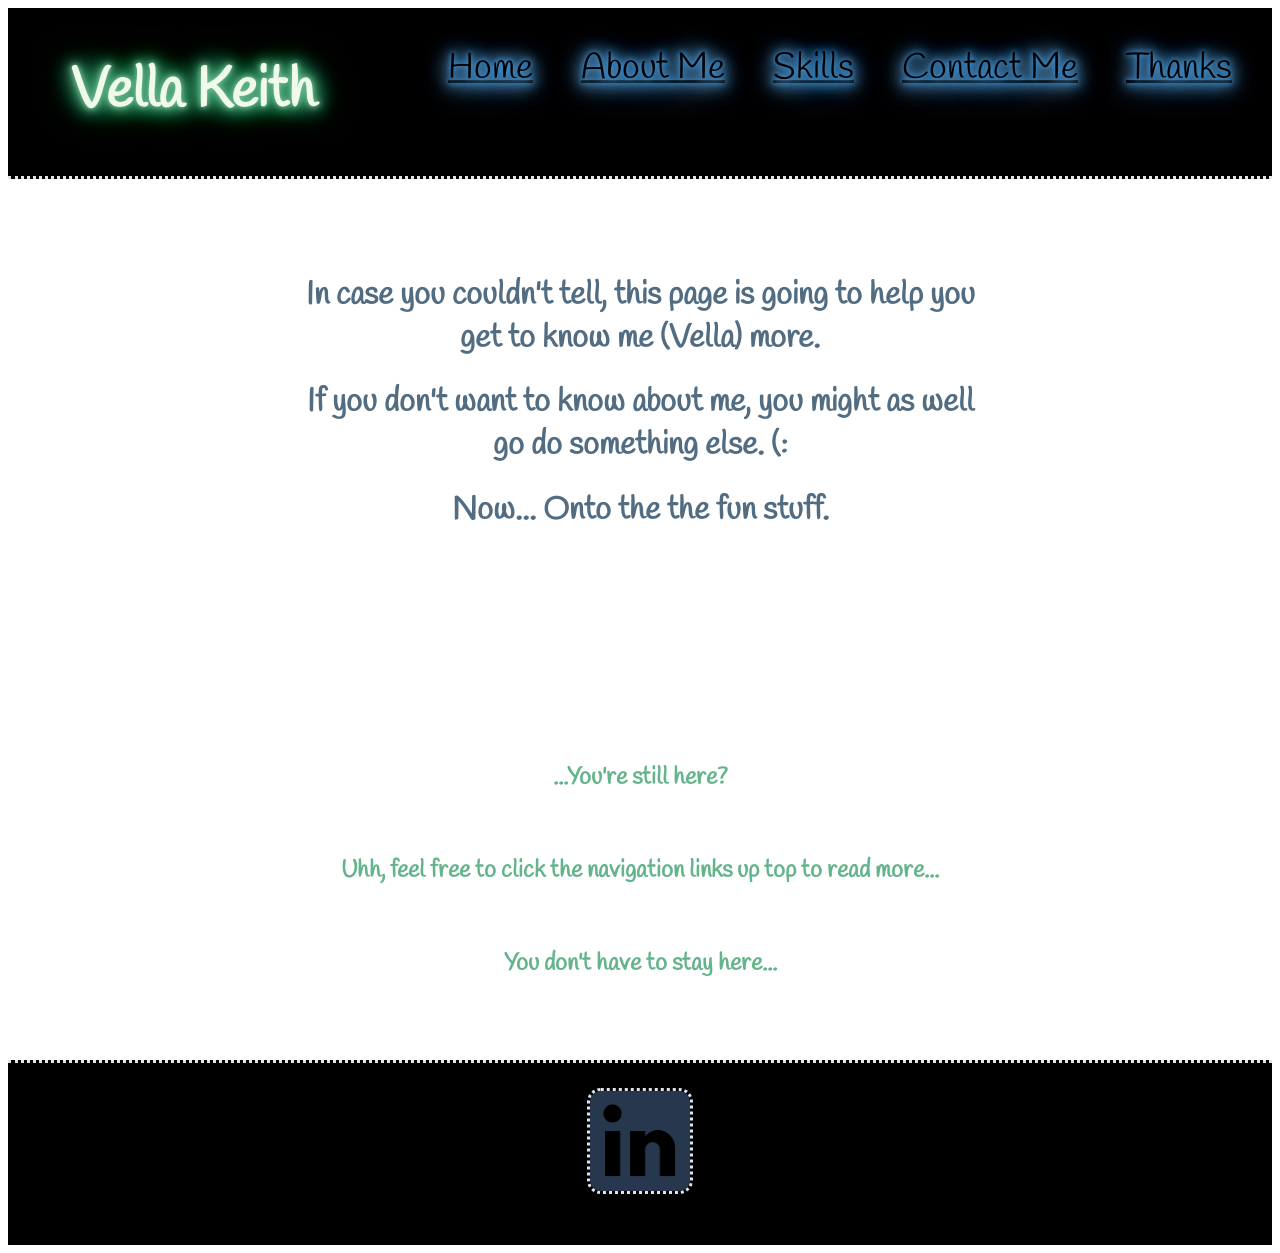
==== index.html @ 636458a7 "first commit" ====
<!DOCTYPE html>
<html lang="en">

<head>
  <meta charset="UTF-8">
  <meta name="viewport" content="width=device-width, initial-scale=1.0">
  <title>Vella Keith</title>
  <link rel="stylesheet" href="css/style.css">
  <link rel="icon" type="image/x-icon" href="https://drive.google.com/uc?id=1YbJ3nT_p2QTp628EerHkckU-rgscAjTM">
<link href="https://fonts.googleapis.com/css2?family=Handlee&family=Lugrasimo&display=swap" rel="stylesheet">

</head>

<body>

  <header>

    <div class="header">
      <h1 class="name">Vella Keith</h1>
      <nav>
        <div class="nav">
          <ul>
            <a href="index.html" class="navlinks">Home</a>&nbsp &nbsp &nbsp
            <a href="aboutme.html" class="navlinks">About Me</a>&nbsp &nbsp &nbsp
            <a href="skills.html" class="navlinks">Skills</a>&nbsp &nbsp &nbsp
            <a href="contactme.html" class="navlinks">Contact Me</a>&nbsp &nbsp &nbsp
            <a href="thanks.html" class="navlinks">Thanks</a>&nbsp &nbsp &nbsp
          </ul>
        </div>
      </nav>
    </div>

  </header>
  <img src="https://www.pngall.com/wp-content/uploads/5/Hello-Text-PNG.png" alt="" class="hipic">
  <div class="main">
      <br>
      <br>
    
    <div class="intro">
    <h1>In case you couldn't tell, this page is going to help you
      <br>
     get to know me (Vella) more.</h1>

    <h1>If you don't want to know about me, you might as well
      <br> 
    go do something else. (:</h1>

    <h1>Now... Onto the the fun stuff.</h1>
    </div>
      <br>
      <br>
      <br>
      <br>
      <br>
      <br>
      <br>
      <br>
      <br>
    <div class="still-here">
    <h2>...You're still here?</h2>
    <br>
    <h2>Uhh, feel free to click the navigation links up top to read more...</h2>
    <br>
    <h2 style="margin-bottom: 5rem;">You don't have to stay here...</h2>
    </div>

  <footer class="footer">
    <div class=" linkedin-container">
      <div class="image-wrapper">
      <a href="https://www.linkedin.com/in/vellakeith/" target="_blank"><img src="images/LinkedIn.png" alt="LinkedIn symbol" width="100px" class="linkedin">
      <img src="images/LinkedIn-After.png" alt="" class="linkedin-mess" width="100px"></a>
      </div>
    </div>
  </footer>

</body>

</html>
---- css/style.css ----
* {
    font-family:'Handlee';
  }
body {
background-image: url("https://images.unsplash.com/photo-1603366615917-1fa6dad5c4fa?ixlib=rb-4.0.3&ixid=M3wxMjA3fDB8MHxzZWFyY2h8NTB8fGJsYWNrJTIwYmFja2dyb3VuZHxlbnwwfHwwfHx8MA%3D%3D&auto=format&fit=crop&w=500&q=60");
color: #526D82
}
header {
background-color: #000000;
font-size: 50%;
margin: auto;
height: 305%;
text-align: center;
}
.header {
    display: flex;
    justify-content: space-between;
    align-items: center;
    border: dotted;
    border-color: #DDE6ED;
    border-top: none;
    border-left: none;
    border-right: none;
  }
.name {
text-align: left;
font-size: 700%;
margin-left: 5%;
color: #EFFAE9;
text-shadow: 0 0 5px #78BE98, 
    0 0 10px #64B48B, 
    0 0 15px #50AA7D, 
    0 0 20px #3CA070, 
    0 0 25px #289562, 
    0 0 30px #148B55, 
    0 0 35px #008147;
animation: glow 1s ease-in-out infinite alternate;
}

@keyframes glow {
from {
  text-shadow: 0 0 5px #78BE98, 
    0 0 10px #64B48B, 
    0 0 15px #50AA7D, 
    0 0 20px #3CA070, 
    0 0 25px #289562, 
    0 0 30px #148B55, 
    0 0 35px #008147;
}
to {
  text-shadow: 
    0 0 10px #78BE98, 
    0 0 20px #64B48B, 
    0 0 30px #50AA7D, 
    0 0 40px #3CA070, 
    0 0 50px #289562, 
    0 0 60px #148B55, 
    0 0 70px #008147;
}
}
.nav {
    text-align: right;
    font-size: 450%;
    margin-right: 5%;
text-shadow: 0 0 5px #419DE6, 
    0 0 10px #4495D5, 
    0 0 15px #478DC5, 
    0 0 20px #4A85B4, 
    0 0 25px #4C7DA3, 
    0 0 30px #4F7593, 
    0 0 35px #526D82;
    display: inline;
  }

.nav a {
    color: #000000;
  }

.nav a:visited {
    color: #DDE6ED;
  }
  
.nav a:hover {
color: #DDE6ED;
transition: fade-in;
}
.nav a:visited:hover {
color: #000000;;
transition: fade-in;
}
.hipic {
  width:10%;
  margin-left:45%;
  margin-top: 2%;
  text-align: center;
}
.still-here {
  text-align: center;
  color: #64B48B;
}
.mainphoto {
  border-radius: 50%;
  width:30%;
  margin-left:35%;
  margin-top: 2%;
  text-align: center;
  border:dotted;
  border-color: #DDE6ED;
}
.main {
    text-align: center;
  }
#about {
font-size:350%;
color: #EFFAE9;
text-shadow: 0 0 5px #78BE98, 
    0 0 10px #64B48B, 
    0 0 15px #50AA7D, 
    0 0 20px #3CA070, 
    0 0 25px #289562, 
    0 0 30px #148B55, 
    0 0 35px #008147;
animation: glow 1s ease-in-out infinite alternate;
text-align: center;
}
.state-flags {
  display: flex;
  width: 10rem;
  height: 10rem;
  margin-left: 35%;
}
.more {
font-size: 175%;
text-align: center;
}
#skills {
font-size:350%;
color: #DDE6ED;
text-shadow: 0 0 5px #419DE6, 
    0 0 10px #4495D5, 
    0 0 15px #478DC5, 
    0 0 20px #4A85B4, 
    0 0 25px #4C7DA3, 
    0 0 30px #4F7593, 
    0 0 35px #526D82;
animation: glow 1s ease-in-out infinite alternate;
text-align: center;
}

.container {
  display: grid;
  width: 100%;
  min-height: calc(100vh - 4.25rem);
  place-content: center;
  gap: 1rem;
  text-align: center;
  margin: 0 auto; /* Center the container horizontally */
}

#slider {
  position: relative;
  width: 500px;
  height: 400px;
}

#slider img {
  position: absolute;
  top: 0;
  left: 0;
  width: 100%;
  height: 100%;
  opacity: 0;
  transition: all 1s ease-in-out;
}

#slider img.active {
  opacity: 1;
}

button {
  position: absolute;
  top: 50%;
  transform: translateY(-50%);
  border: 3px solid #fff;
  border-radius: 50%;
  width: 70px;
  height: 70px;
  background-color: #717171;
  color: #f1f1f1;
  font-size: 32px;
  font-stretch: condensed;
  cursor: pointer;
  transition: all 200ms ease-in-out;
}
button:hover {
  background-color: steelblue;
}

button#prev {
  left: -35px;
  padding: 7px 17px 7px 15px;
}

button#next {
  right: -35px;
  padding: 7px 15px 7px 17px;
}

.text-img{
margin: 3%;
padding:.5%;
border:dotted;
border-color: #DDE6ED;
}

.linkedin-container {
  display: flex;
  align-items: center;
  justify-content: center;
  margin-bottom: 20px; /* Adjust as needed */
}

.image-wrapper {
  position: relative;
}

.linkedin,
.linkedin-mess {
  border: dotted;
  border-radius: 13%;
  border-color: #DDE6ED;
  transition: opacity 0.3s ease-in-out;
}

.linkedin-mess {
  position: absolute;
  top: 47%; /* Adjust this value slightly */
  left: 50%;
  transform: translate(-50%, -50%);
  opacity: 0;
  border-color: #40F8FF;
}

.linkedin-container:hover .linkedin {
  opacity: 0;
}

.linkedin-container:hover .linkedin-mess {
  opacity: 1;
}
.footer {
    background-color: #000000;
    border: dotted;
    border-color: #DDE6ED;
    border-bottom: none;
    border-left: none;
    border-right: none;
    padding: 2%;
  }
.contact-form {
    text-align: center;
    width: 500px;
    height: 700px;
    margin: auto;
    border-radius: 10%;
    border-width: 10px;
    background-color: #27374D;
    margin-top: 50px;
    margin-bottom: 50px;
    border:dotted;
    border-radius: 13%;
    border-color: #DDE6ED;
  }
#contact {
font-size: 60px;
color: #DDE6ED;
text-shadow: 0 0 5px #419DE6, 
    0 0 10px #4495D5, 
    0 0 15px #478DC5, 
    0 0 20px #4A85B4, 
    0 0 25px #4C7DA3, 
    0 0 30px #4F7593, 
    0 0 35px #526D82;
}
.line {
border: none;
height: 5px;
background-color: #526D82;
}
#name {
width: 300px;
height: 70px;
font-size: 30px;
padding-left: 10px;
border: dotted;
border-color:#DDE6ED;
background-color: #526D82;
color: #DDE6ED;
}
#email {
width: 300px;
height: 70px;
font-size: 25px;
padding-left: 10px;
border: dotted;
border-color:#DDE6ED;
background-color: #526D81;
color: #DDE6ED;
}
#message {
width: 300px;
height: 70px;
font-size: 25px;
padding-left: 10px;
border: dotted;
border-color:#DDE6ED;
background-color: #526D82;
color: #DDE6ED;
}
#submit {
width: 240px;
height: 50px;
font-size: 30px;
padding-left: 10px;
border: solid 5px;
background-color: #DDE6ED;
color: #526D82;
margin-top: -3px;
}
::placeholder {
    /* Chrome, Firefox, Opera, Safari 10.1+ */
    color: #DDE6ED;
    opacity: 1;
    /* Firefox */
  }
  .thank-you-text {
    margin-left: 40%;
  }
  .thanks-message {
    text-align: center;
    color: #64B48B;
    font-size: 200%;
    margin-bottom: 5rem;
  }

@media only screen and (max-width: 845px) {
  .nav {
    font-size: 200%;
  }
  .name {
    font-size: 300%;
  }
  .mainphoto {
    width: 100%;
    margin-left: 0%;
    margin-top: 5%;
  }
  .more {
    font-size: 150%;
  }
  .intro {
    font-size: 100%;
  }
  .container {
    width: 20%; /* Adjust this value to control the size on smaller screens */
  }


/* Additional styles to target the slider */
#slider {
  max-width: 100%; /* Ensure the slider doesn't exceed the container width */
  margin: 0 auto; /* Center the slider horizontally */
}
  .contact-form {
    height: 800px;
    border-radius: 0%;
  }
  #submit {
    margin-top: -50px;
  }
}

@media only screen and (max-width: 532px) {
  .container {
    width: 2rem;
  }
}
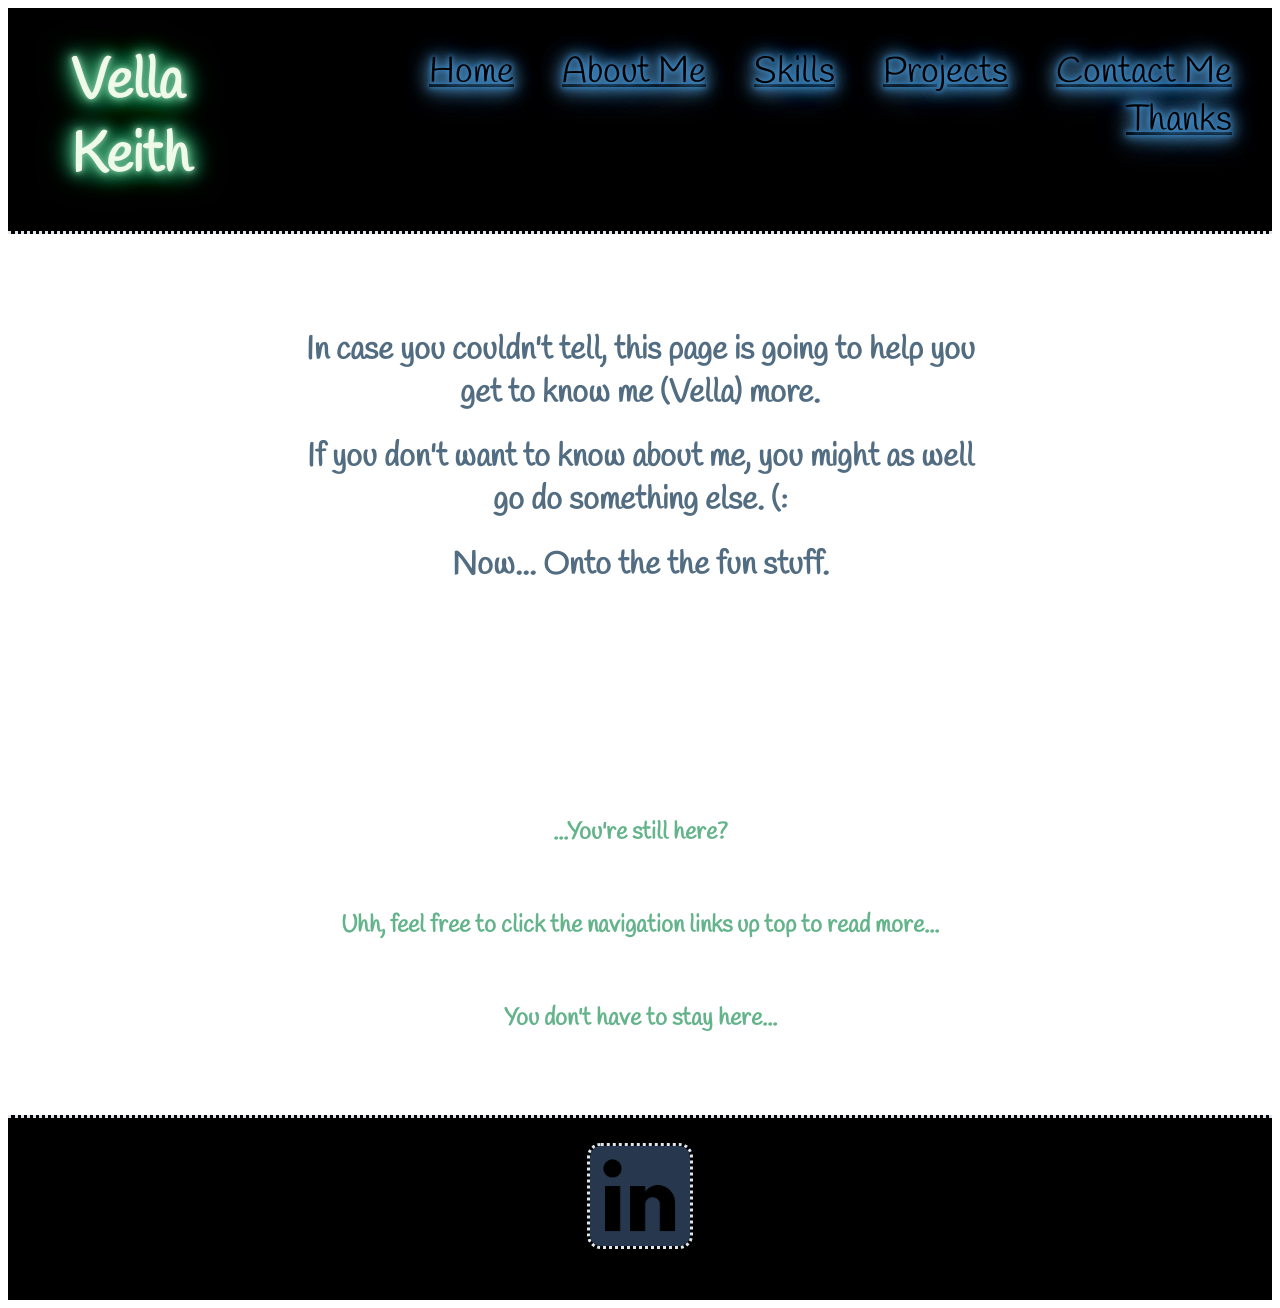
==== commit f4ea21ed: "added things for Project 10" ====
--- a/index.html
+++ b/index.html
@@ -23,6 +23,7 @@
             <a href="index.html" class="navlinks">Home</a>&nbsp &nbsp &nbsp
             <a href="aboutme.html" class="navlinks">About Me</a>&nbsp &nbsp &nbsp
             <a href="skills.html" class="navlinks">Skills</a>&nbsp &nbsp &nbsp
+            <a href="projects.html" class="navlinks">Projects</a>&nbsp &nbsp &nbsp
             <a href="contactme.html" class="navlinks">Contact Me</a>&nbsp &nbsp &nbsp
             <a href="thanks.html" class="navlinks">Thanks</a>&nbsp &nbsp &nbsp
           </ul>
--- a/css/style.css
+++ b/css/style.css
@@ -123,6 +123,37 @@
 animation: glow 1s ease-in-out infinite alternate;
 text-align: center;
 }
+.item {
+  display: flex;
+  flex-direction: column;
+  align-items: center;
+  justify-content: center;
+  min-height: 20vh;
+}
+.item:not(:first-child) {
+  opacity: 0;
+  transition: opacity 0.5s, transform 0.5s;
+}
+.item__content {
+  text-align: center;
+  padding: 7rem;
+  border-radius: 7px;
+}
+.item > p {
+  text-align: center;
+}
+.left {
+  transform-origin: left center;
+  transform: translateX(-50%);
+}
+.right {
+  transform-origin: right center;
+  transform: translateX(50%);
+}
+.slide-in {
+  opacity: 1 !important;
+  transform: translateX(0);
+}
 .state-flags {
   display: flex;
   width: 10rem;
@@ -148,13 +179,14 @@
 }
 
 .container {
-  display: grid;
-  width: 100%;
-  min-height: calc(100vh - 4.25rem);
-  place-content: center;
-  gap: 1rem;
-  text-align: center;
-  margin: 0 auto; /* Center the container horizontally */
+  text-align: center;
+  max-width: 100%; /* Allow the container to expand to the full width */
+}
+
+/* Center the container using flex */
+.container-wrapper {
+  display: flex;
+  justify-content: center;
 }
 
 #slider {
@@ -177,7 +209,7 @@
   opacity: 1;
 }
 
-button {
+button:not([type="submit"]) {
   position: absolute;
   top: 50%;
   transform: translateY(-50%);
@@ -185,7 +217,7 @@
   border-radius: 50%;
   width: 70px;
   height: 70px;
-  background-color: #717171;
+  background-color: #526D82;
   color: #f1f1f1;
   font-size: 32px;
   font-stretch: condensed;
@@ -193,7 +225,7 @@
   transition: all 200ms ease-in-out;
 }
 button:hover {
-  background-color: steelblue;
+  background-color: #64B48B;
 }
 
 button#prev {
@@ -206,11 +238,83 @@
   padding: 7px 15px 7px 17px;
 }
 
-.text-img{
+.text-img {
 margin: 3%;
 padding:.5%;
 border:dotted;
 border-color: #DDE6ED;
+}
+
+.projects {
+  font-size:350%;
+color: #EFFAE9;
+text-shadow: 0 0 5px #78BE98, 
+    0 0 10px #64B48B, 
+    0 0 15px #50AA7D, 
+    0 0 20px #3CA070, 
+    0 0 25px #289562, 
+    0 0 30px #148B55, 
+    0 0 35px #008147;
+animation: glow 1s ease-in-out infinite alternate;
+text-align: center;
+}
+
+.projects-smaller {
+  font-size: 200%;
+  text-align: center;
+}
+
+.project-container {
+display: grid;
+grid-template-rows: 30rem 30rem;
+justify-content: center;
+row-gap: 15rem;
+margin-bottom: 10rem;
+}
+
+.project-item {
+  justify-content: center;
+  text-align: center;
+}
+
+.project-title {
+  font-size: 275%;
+  color: #78BE98;
+}
+
+.project-info {
+  font-size: 1.5rem;
+}
+
+.project-link {
+  font-size: 1.5rem;
+  text-shadow: 0 0 5px #419DE6, 
+    0 0 10px #4495D5, 
+    0 0 15px #478DC5, 
+    0 0 20px #4A85B4, 
+    0 0 25px #4C7DA3, 
+    0 0 30px #4F7593, 
+    0 0 35px #526D82;
+    display: inline;
+    color: #000000;
+  }
+
+.project-link:visited {
+    color: #DDE6ED;
+  }
+  
+.project-link:hover {
+color: #DDE6ED;
+transition: fade-in;
+}
+.project-link:visited:hover {
+color: #000000;
+transition: fade-in;
+}
+
+.project-img {
+  max-width: 100%;
+  max-height: 100%;
 }
 
 .linkedin-container {
@@ -257,7 +361,7 @@
     border-right: none;
     padding: 2%;
   }
-.contact-form {
+  .contact-form {
     text-align: center;
     width: 500px;
     height: 700px;
@@ -358,11 +462,14 @@
   .more {
     font-size: 150%;
   }
+  .state-flags {
+    max-width: 80%; /* Adjust this value to control the size on smaller screens */
+  }
   .intro {
     font-size: 100%;
   }
   .container {
-    width: 20%; /* Adjust this value to control the size on smaller screens */
+    max-width: 80%; /* Adjust this value to control the size on smaller screens */
   }
 
 
@@ -380,9 +487,4 @@
   }
 }
 
-@media only screen and (max-width: 532px) {
-  .container {
-    width: 2rem;
-  }
-}
    
